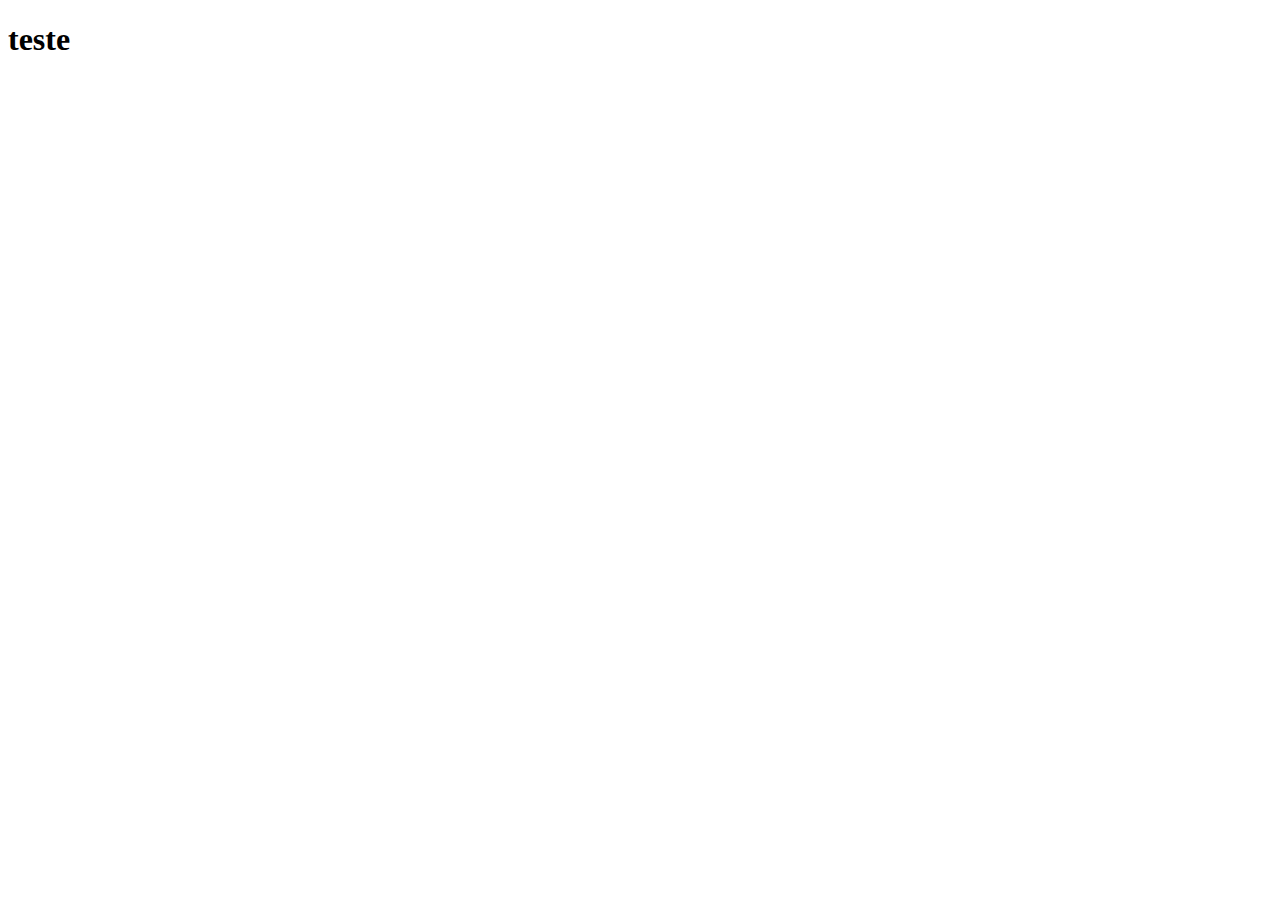
==== teste.html @ e43ad37e "crição as informações da pagina  HTML" ====
<!DOCTYPE html>
<html lang="en">
<head>
    <meta charset="UTF-8">
    <meta name="viewport" content="width=device-width, initial-scale=1.0">
    <title>Document</title>
</head>
<body>
    <h1>teste</h1>
    
</body>
</html>
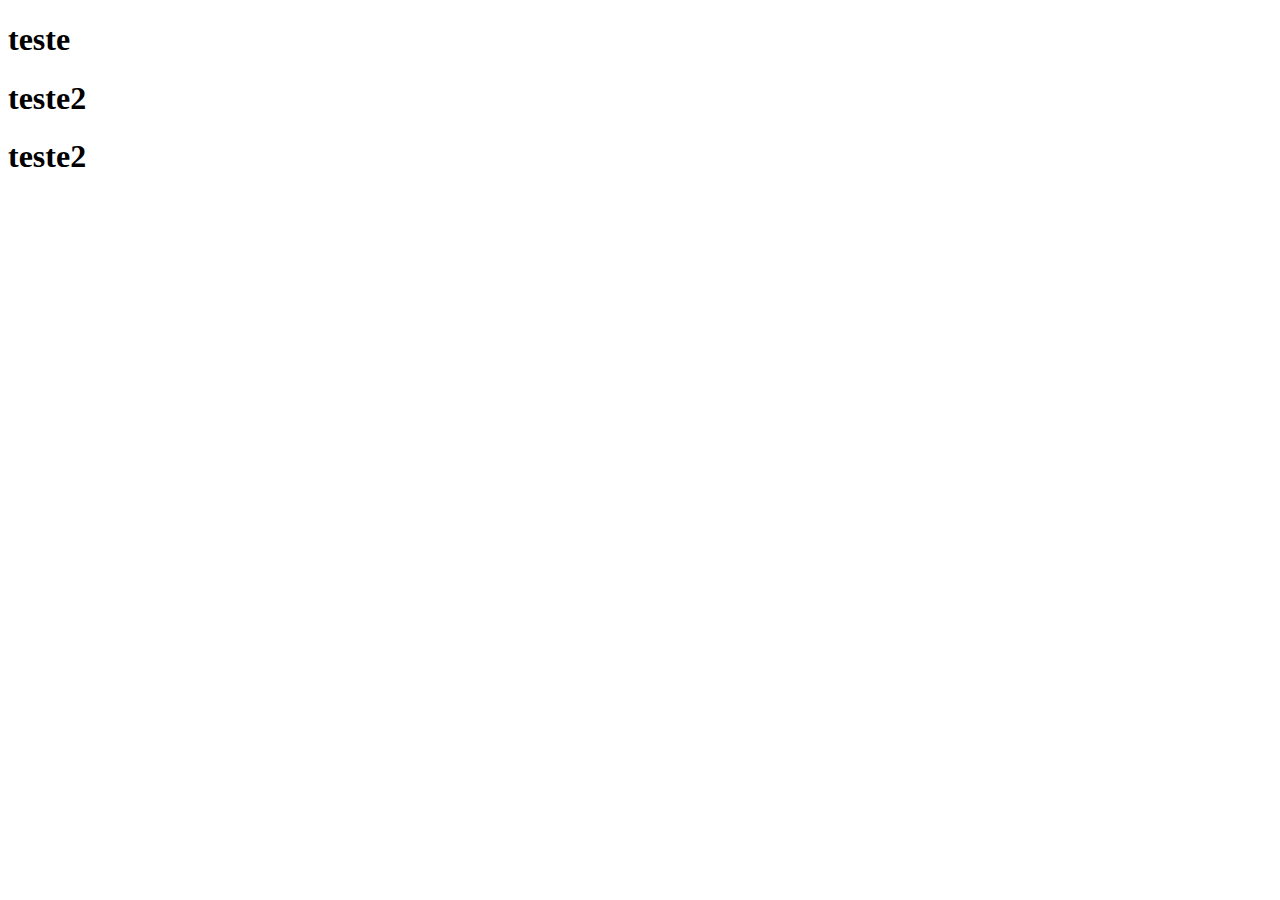
==== commit 6796d821: "nova alteração na pagina HTML" ====
--- a/teste.html
+++ b/teste.html
@@ -7,6 +7,8 @@
 </head>
 <body>
     <h1>teste</h1>
+    <h1>teste2</h1>
+    <h1>teste2</h1>
     
 </body>
 </html>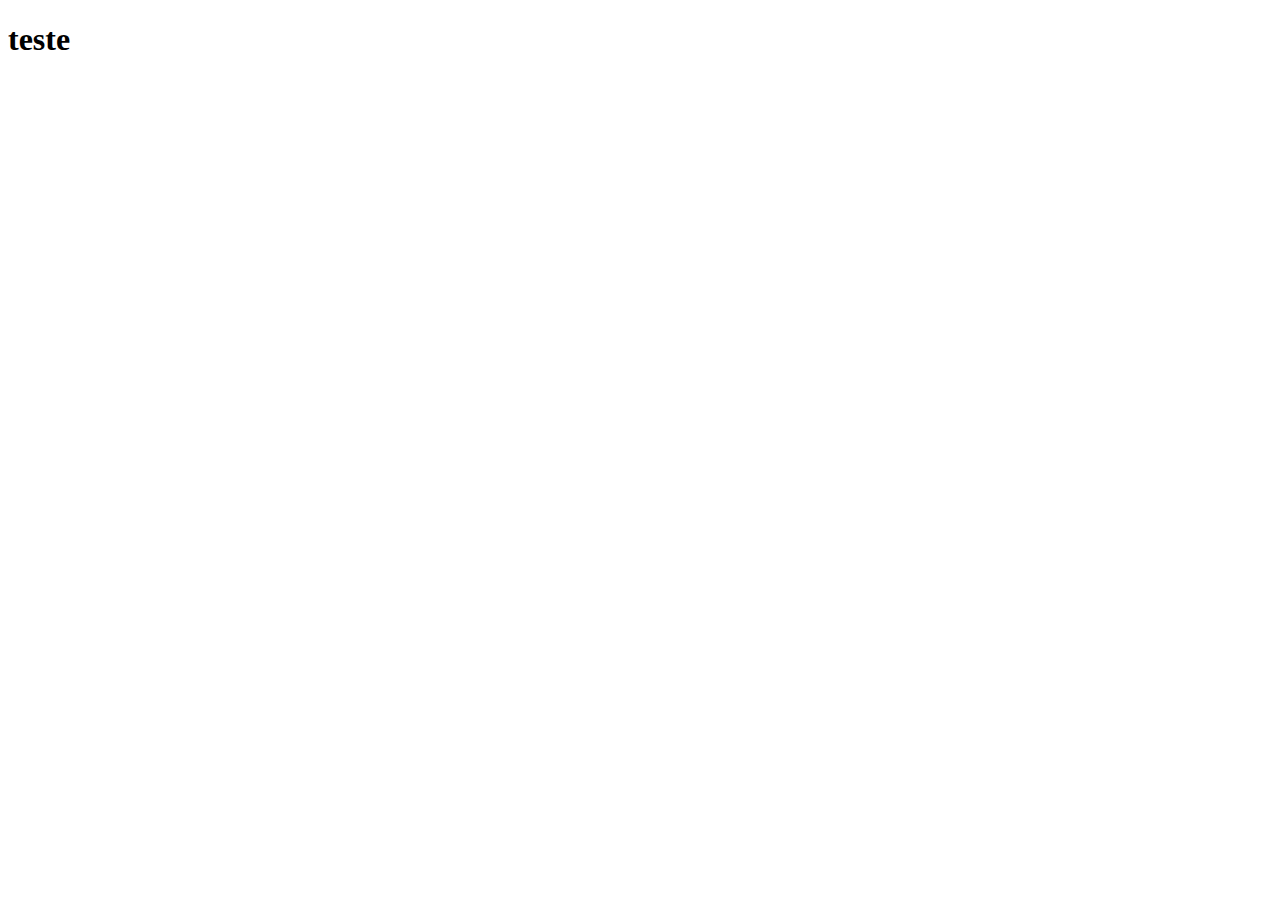
==== commit b9afcbc6: "Fino Ajuste na Pagina HTML" ====
--- a/teste.html
+++ b/teste.html
@@ -6,9 +6,6 @@
     <title>Document</title>
 </head>
 <body>
-    <h1>teste</h1>
-    <h1>teste2</h1>
-    <h1>teste2</h1>
-    
+    <h1>teste</h1>   
 </body>
 </html>